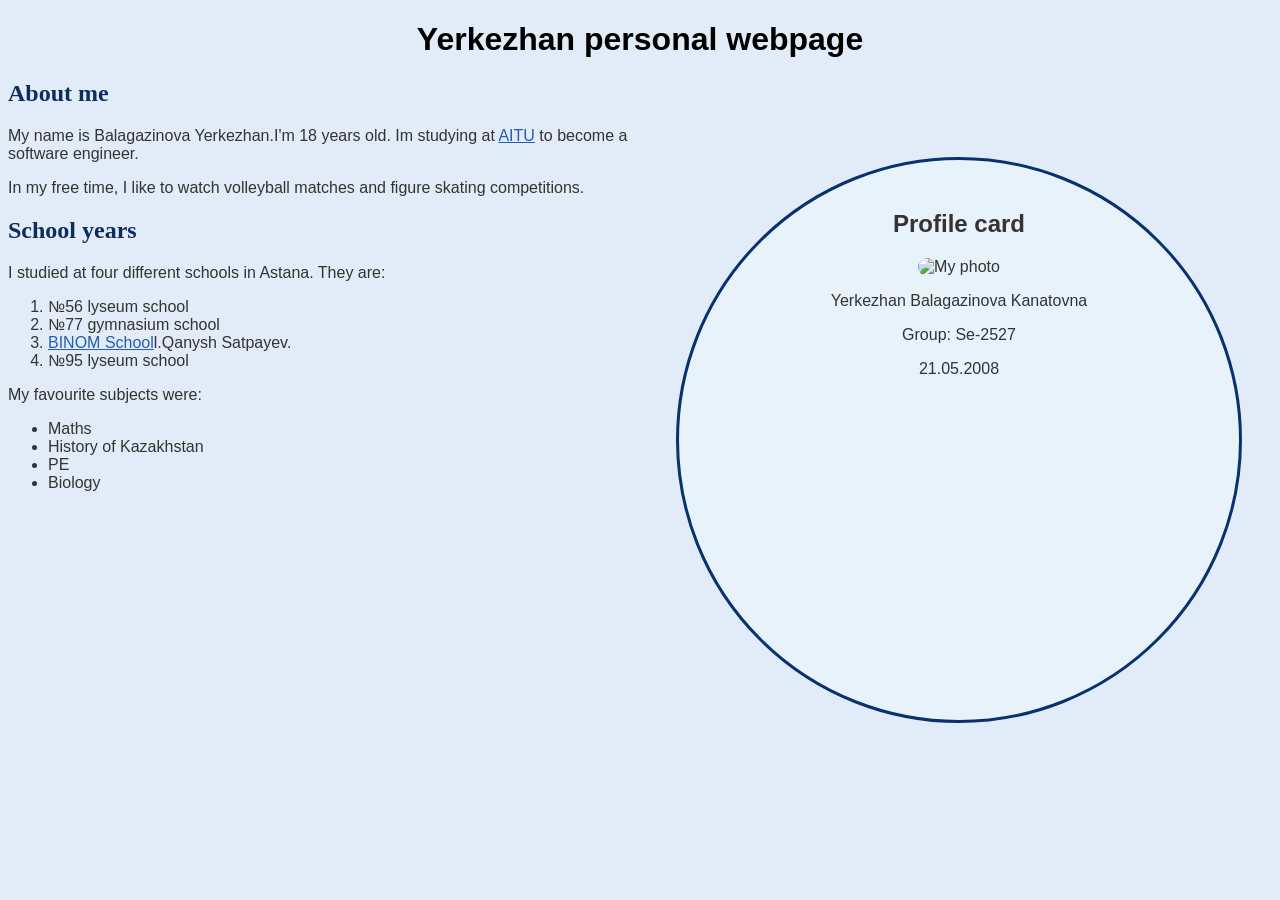
==== index.html @ 2c9cae93 "Add files via upload" ====
<!DOCTYPE html>
<html lang="en">
<head>
    <meta charset="UTF-8">
    <meta name="viewport" content="width=device-width, initial-scale=1.0">
    <title>Yerkezhansite</title>
     <link rel="stylesheet" href="styles.css">
</head>
<body>
    <h1 id="pageTitle">Yerkezhan personal webpage</h1>
    <h2 class="sectionTitle"> About me </h2>
     <div  id="profile-card">
        <h2>Profile card</h2>
        <img src="images/Yerkezhan.jpeg" alt="My photo">
        <p>Yerkezhan Balagazinova Kanatovna</p>
        <p>Group: Se-2527 </p>
        <p>21.05.2008</p>
    </div>
    <p>My name is Balagazinova Yerkezhan.I'm 18 years old. Im studying at <a href="https://astanait.edu.kz/ru/" target="_blank">AITU</a> to become a software engineer.</p>
    <p>In my free time, I like to watch volleyball matches and figure skating competitions.</p>
    <h2 class="sectionTitle">School years</h2>
    <p>I studied at four different schools in Astana. They are:</p>
    <ol>
        <li>№56 lyseum school</li>
        <li>№77 gymnasium school</li>
        <li><a href="https://binom.edu.kz/" target="_blank">BINOM School</a>l.Qanysh Satpayev.</li>
        <li>№95 lyseum school</li>
    </ol>
    <p>My favourite subjects were: </p>
    <ul>
        <li>Maths</li>
        <li>History of Kazakhstan</li>
        <li>PE</li>
        <li>Biology</li>
    </ul>
</body>
</html>
---- styles.css ----
#pageTitle {
    font-family: "Arial Black", Arial, sans-serif;
    color: black;
    font-weight:600;
    text-align:center;
}
body {
    background-color: #e1ecf8;
    color: #333333;
    font-family:Verdana, sans-serif;
}
.sectionTitle {
    font-family:Georgia, serif;
    color:#0d2e5c;
}
#profile-card {
    width: 500px;
    height: 500px;
    margin:30px;
    padding:30px;
    border:3px solid #07326d;
    border-radius: 50%;
    text-align: center;
    background-color: rgb(231, 242, 251);
    float: right;
}
img {
    max-width: 250px;
    border-radius: 20px;
}
a {
    color:#265ead
}
a:hover {
    color:#45056b
}
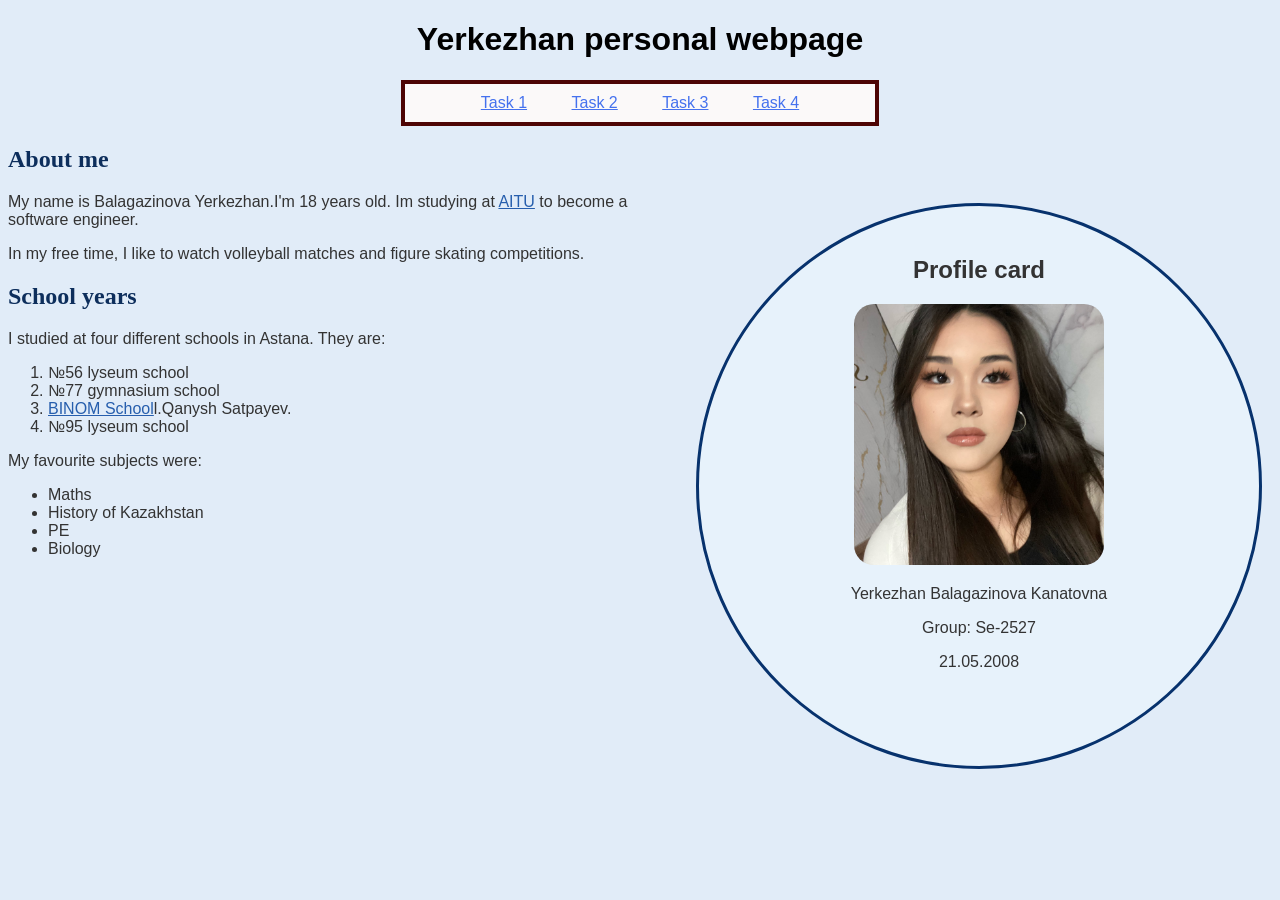
==== commit 87e56d9d: "Add files via upload" ====
--- a/index.html
+++ b/index.html
@@ -4,10 +4,16 @@
     <meta charset="UTF-8">
     <meta name="viewport" content="width=device-width, initial-scale=1.0">
     <title>Yerkezhansite</title>
-     <link rel="stylesheet" href="styles.css">
+    <link rel="stylesheet" href="styles.css">
 </head>
 <body>
     <h1 id="pageTitle">Yerkezhan personal webpage</h1>
+    <div class="NavBar">
+        <a href="index.html">Task 1</a>
+        <a href="task2.html">Task 2</a>
+        <a href="task3.html">Task 3</a>
+        <a href="task4.html">Task 4</a>
+    </div>
     <h2 class="sectionTitle"> About me </h2>
      <div  id="profile-card">
         <h2>Profile card</h2>
--- a/styles.css
+++ b/styles.css
@@ -16,7 +16,7 @@
 #profile-card {
     width: 500px;
     height: 500px;
-    margin:30px;
+    margin: 10px;
     padding:30px;
     border:3px solid #07326d;
     border-radius: 50%;
@@ -33,4 +33,19 @@
 }
 a:hover {
     color:#45056b
+}
+.NavBar {
+    margin: 20px auto;
+    background-color: rgb(251, 249, 249);
+    padding: 10px;
+    width: 450px;
+    text-align: center;
+    border: 4px solid rgb(77, 5, 5)
+}
+.NavBar a {
+    color: rgb(68, 113, 238);
+    margin: 0 20px;
+}
+.NavBar a:hover {
+    color: rgb(99, 5, 85);
 }
